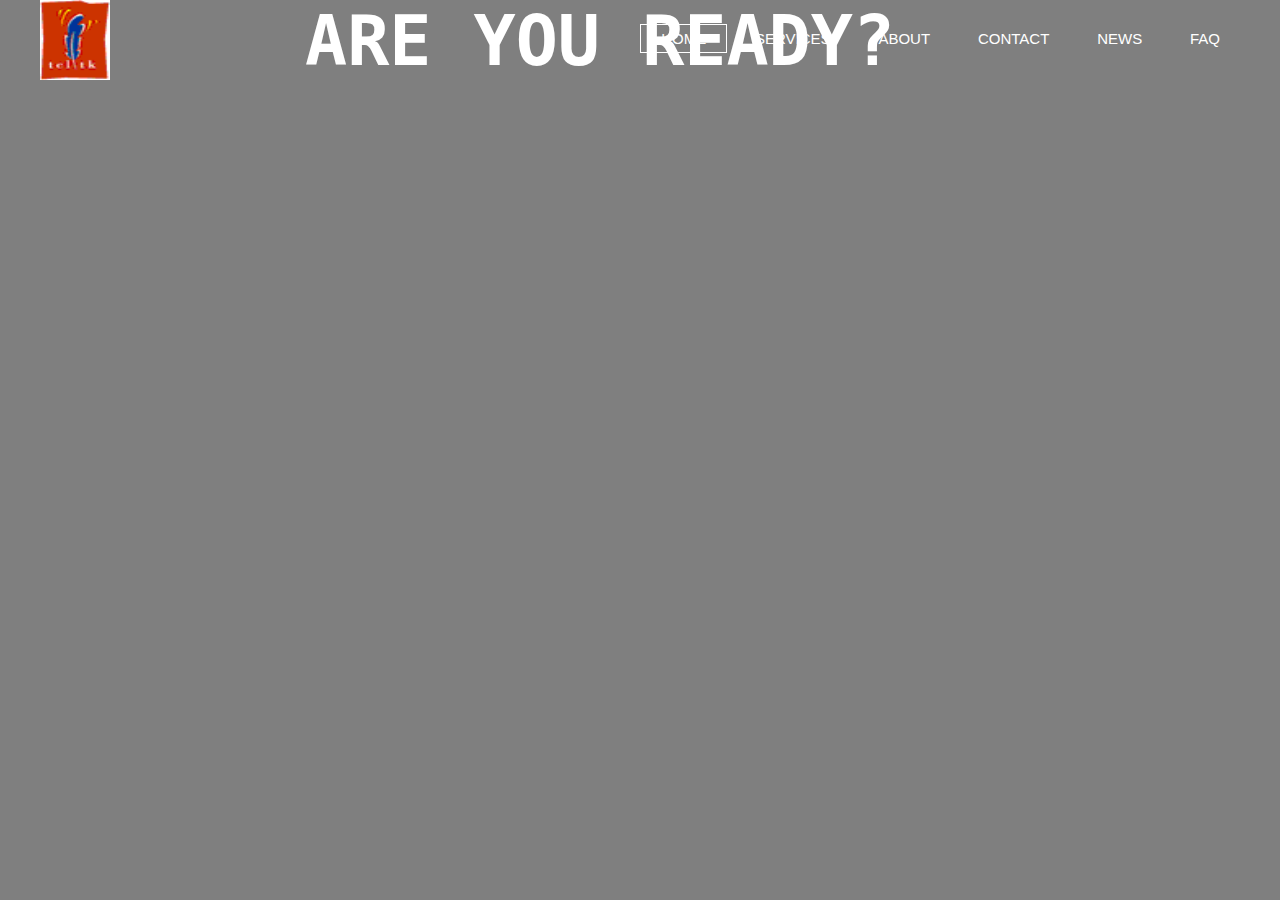
==== UnDev/Bussiness/index.html @ 0a2b7675 "Adding Bussiness Trail website." ====
<!DOCTYPE html>
<html>
<head>
	<title>Bussiness Website</title>
	<link href="style.css" rel="stylesheet" type="text/css">	
</head>
<body>
	<header>
		<div class="row">
			<div class="logo">
			<img src="logo.gif">
			</div>
		<ul class="main-nav">
			<li class="active"><a href=""> HOME </a></li>
			<li><a href=""> SERVICES </a></li>
			<li><a href=""> ABOUT </a></li>
			<li><a href=""> CONTACT </a></li>
			<li><a href=""> NEWS </a></li>
			<li><a href=""> FAQ </a></li>
		</ul>
		</div>
		<div class="hero">
		<h1 align="middle"> Are you Ready?</h1>
		</div>
	</header>
</body>
</html>
---- UnDev/Bussiness/style.css ----
* 
{
	margin: 0;
	padding: 0;
}
header
{
	background-image:linear-gradient(rgba(0,0,0,0.5),rgba(0,0,0,0.5)),url(backg.jpg);
	height: 100vh;
	background-size: cover;
	background-position: center;
}
.main-nav
{
	float: right;
	list-style: none;
	margin-top: 30px;
}
.main-nav li
{
	display: inline-block;
}
.main-nav li a
{
	color: white;
	text-decoration: none;
	padding: 5px 20px;
	font-family: "Roboto", sans-serif;
	font-size: 15px;
}
.main-nav li.active a
{
	border: 1px solid white;
}
.main-nav li a:hover
{
	border: 1px solid white;
}
.logo img
{
	width: 70px;
	height: 80px;
	float: left;
}

body
{
	font-family: monospace;
}

.row
{
	max-width: 1200px;
	margin: auto;
}

.hero
{
	position: absolute;
	width: 1200px;
	margin-left: 0px;
	margin-top: 0px;
}

h1
{
	color: white;
	text-transform: uppercase;
	font-size: 70px;
	text-align: center;
	margin-top: 275;
}
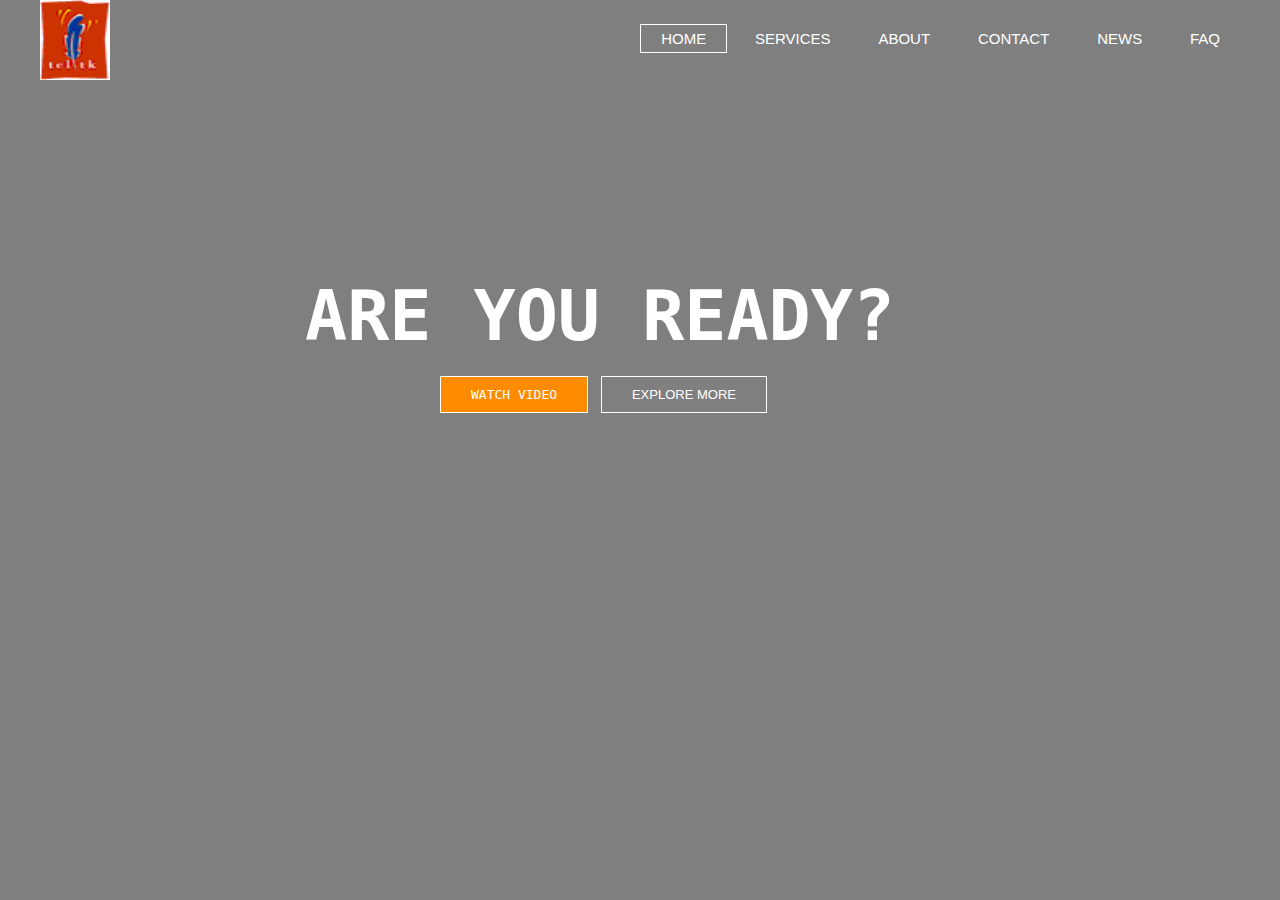
==== commit 2abd10da: "modified bussiness/index and style.css" ====
--- a/UnDev/Bussiness/index.html
+++ b/UnDev/Bussiness/index.html
@@ -20,7 +20,11 @@
 		</ul>
 		</div>
 		<div class="hero">
-		<h1 align="middle"> Are you Ready?</h1>
+		<h1> Are you Ready?</h1>
+			<div class="button">
+				<a href="" class="btn btn-one"> Watch Video</a>
+				<a href="" class="btn btn-two"> Explore More</a>
+			</div>
 		</div>
 	</header>
 </body>
--- a/UnDev/Bussiness/style.css
+++ b/UnDev/Bussiness/style.css
@@ -68,5 +68,39 @@
 	text-transform: uppercase;
 	font-size: 70px;
 	text-align: center;
-	margin-top: 275;
+	margin-top: 275px;
+}
+
+.button
+{
+	margin-top: 30px;
+	margin-left: 440px;
+}
+
+.btn
+{
+	border: 1px solid white;
+	padding: 10px 30px;
+	color: white;
+	text-decoration: none;
+	margin-right: 5px;
+	font-size:13px;
+	text-transform: uppercase;
+}
+
+.btn-one
+{
+	background-color: darkorange;
+	front-family: "Roboto", sans-serif;
+}
+
+.btn-two
+{
+	font-family: "Roboto", sans-serif;
+}
+
+.btn-two:hover
+{
+	background-color: darkorange;
+	transition: all 0.5s ease-in;
 }